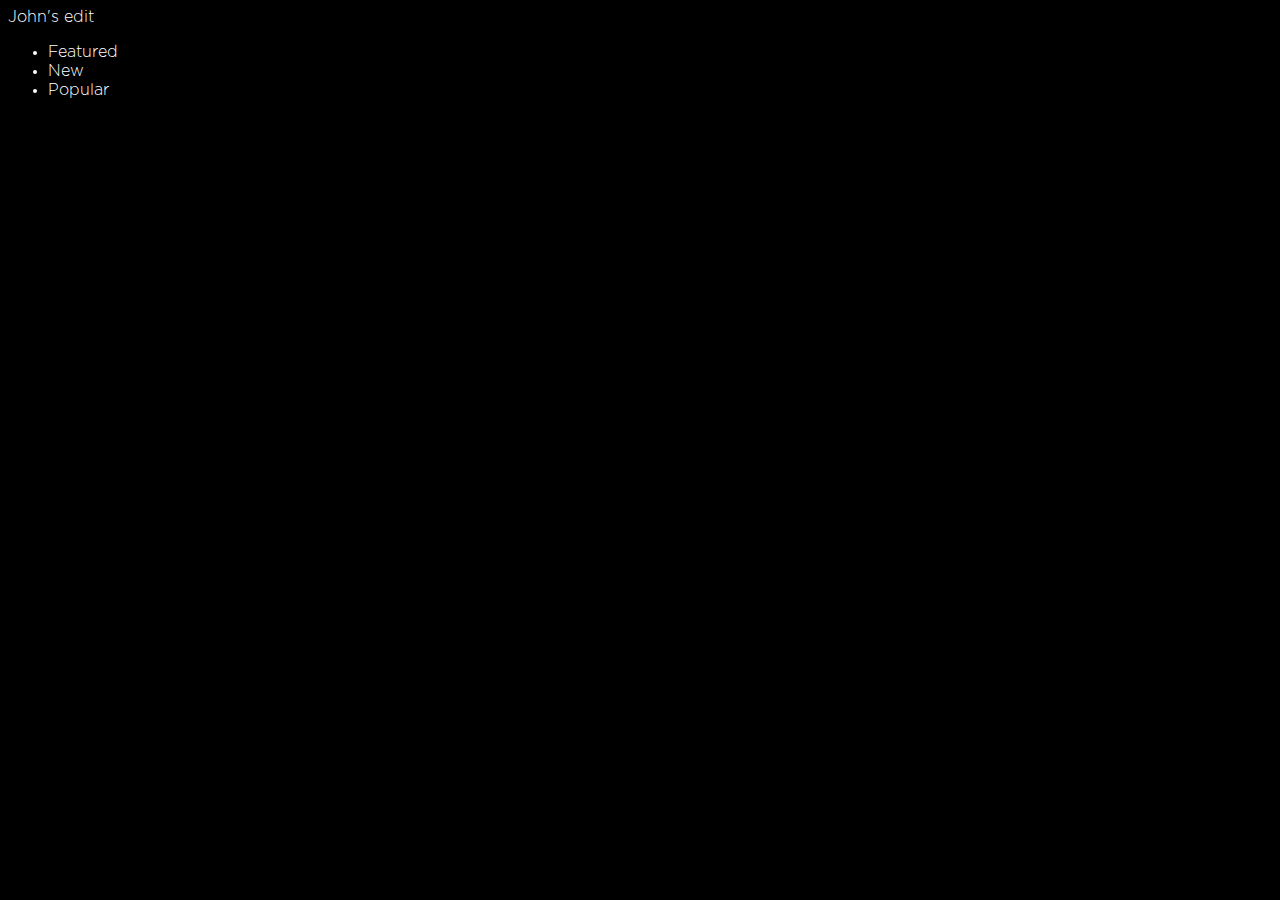
==== html/index.html @ 246fbce8 "test commit for username" ====
<html>
<head>
<title>CastRoller iOS</title>
<style type="text/css">
	@font-face{
		font-family: 'Gotham-Light';
		src: url(Gotham-Light.otf) format("opentype");
	}
	
		@font-face{
		font-family: 'Gotham-Bold';
		src: url(Gotham-Bold.otf) format("opentype");
	}
	
	@font-face{
		font-family: 'Gotham-Medium';
		src: url(Gotham-Medium.otf) format("opentype");
	}
	
	body{
		background: black;
		color: white;
		font-family: 'Gotham-Light';
	}
	
	h1, h2, h3{
		font-family: 'Gotham-Medium';
		}
		
		#nobbies{
			list-style: none;
			margin: 0;
			padding: 0;
		}
	#nobbies li{
		background: url(nobbies.png) 0px -15px no-repeat;
		width: 15px;
		height: 15px;
		}
	
	#nobbies li.active{
		background: url(nobbies.png) 0px 0px no-repeat;
		width: 15px;
		height: 15px;
		}
	
	#featured li{
		display: none;
		height: 320px;
		overflow: hidden;
	}
</style>

<script src="jquery.min.js" type="text/javascript"></script>
<script src="jquery.tmpl.min.js" type="text/javascript"></script>
<script src="common.js" type="text/javascript"></script>
	<script id="featuredTemplate" type="text/x-jquery-tmpl">
		<li style='background: url(${ImageUrl})'  podcastId='${Id}'>
			<div>
				<h2>Featured</h2>
				<h1>${Name}</h1>
				<p>${Description}</p>
				<p>Button</p>
			</div>
		</li>
	</script>
	
	
	<script id="episodeThumbsTemplate" type="text/x-jquery-tmpl">
      	<li>
             	<a href='episode.html?eid=${Id}'>
                 	<img src="${LinkUrl}" alt="${Name}"/>
                 	<h2>${Name}</h2>      
           	</a>
          </li>
	</script>
	
	
	
<script type="text/javascript">
function displayChannel(channelId)
{
	  var url = "http://api.castroller.com/v1.svc/GetChannelEpisodeImages?channelId=" + channelId + "&$format=json&$callback=?";
  

		$.getJSON(url, null, function(data)
			{
var resized = resizeImages(data.d,160,90);

var match = $('ul[channel="' + channelId + '"]');

$("#episodeThumbsTemplate").tmpl(resized).appendTo(match);
				
			}
			);
}


$(function(){

	var podcastsUrl = "http://api.castroller.com/v1.svc/GetFeaturedPodcasts?$format=json&$callback=?";
	
	
	
	$.getJSON(podcastsUrl, null, function(data){
	
		$(data.d).each(function(){
			
			$('#nobbies').append("<li podcastId='" + this.Id + "'>&nbsp;</li>");
			
			var newImage = resizeImage( this.ImageUrl, 1024, 1024 ); 
			
			
			this.ImageUrl = newImage;
			
			
	});
	
	
		$('#featuredTemplate').tmpl(data.d).appendTo("#featured");
		
		$('#featured li:first').show();
		$('#nobbies li:first').addClass("active");
		
		$('#nobbies li').click(function(){
			var podcastId = $(this).attr('podcastId');
			
			$('#featured li').hide();
			$('#nobbies li').removeClass('active');
			$(this).addClass("active");
			$("#featured li[podcastId='" + podcastId + "']").show();
		});
	
	});
	

	
});



</script>
</head>
<body>
John's edit
<ul id="featured"></ul>
<ul id="nobbies">
</ul>

<ul id="tabs">
<li>Featured</li>
<li>New</li>
<li>Popular</li>
</ul>
<ul id="episodes"></ul>

</body>
</html>
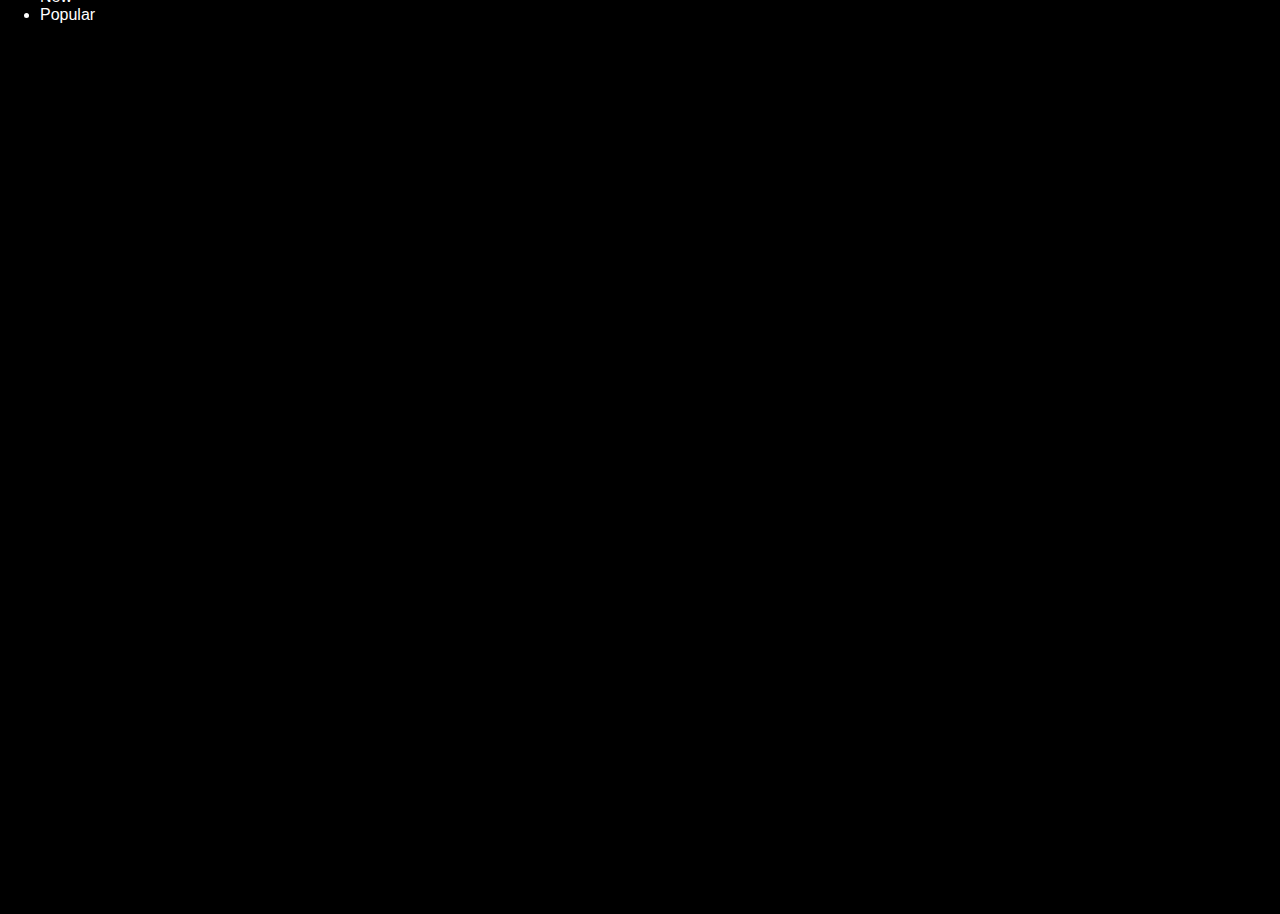
==== commit 0c881dbc: "fancy some feature areas" ====
--- a/html/index.html
+++ b/html/index.html
@@ -20,7 +20,8 @@
 	body{
 		background: black;
 		color: white;
-		font-family: 'Gotham-Light';
+		font-family: sans-serif,'Gotham-Light';
+		margin:0; padding:0;
 	}
 	
 	h1, h2, h3{
@@ -31,11 +32,16 @@
 			list-style: none;
 			margin: 0;
 			padding: 0;
+		margin-top:-30px;
+		position:relative; z-index:100;
+		text-align:center;
+		width:390px;
 		}
 	#nobbies li{
 		background: url(nobbies.png) 0px -15px no-repeat;
 		width: 15px;
 		height: 15px;
+display:inline-block;
 		}
 	
 	#nobbies li.active{
@@ -44,11 +50,51 @@
 		height: 15px;
 		}
 	
+	#featured {
+		list-style:none;
+		margin:0; padding:0;
+	}
+	
+
+	
 	#featured li{
 		display: none;
-		height: 320px;
+		height: 300px; 
 		overflow: hidden;
-	}
+		padding:0; margin:0;
+background-position:center right !important; 
+	}
+	
+	#featured div {
+		background:rgba(0,0,0,0.9);
+		width:325px;
+		height:300px;
+		margin:0; padding:55px 35px 0px 40px;
+	}
+	
+	#featured div small{
+	
+		font-family: 'Gotham-Medium';
+		margin:0; padding:0;
+		font-size:1.05em;
+		color:rgba(256,256,256,0.5);
+	}	
+	
+	#featured div h1 {
+		margin:10px 0 10px 0; padding:0;
+		font-size:2em;
+		line-height:1em;
+		max-height:75px;
+		overflow:hidden;
+	}
+	
+	#featured div p {
+		margin:0; padding:0px;
+		max-height:98px;
+		font-size:0.8em;
+		overflow:hidden;
+		color:rgba(256,256,256,0.9);
+	}	
 </style>
 
 <script src="jquery.min.js" type="text/javascript"></script>
@@ -57,10 +103,10 @@
 	<script id="featuredTemplate" type="text/x-jquery-tmpl">
 		<li style='background: url(${ImageUrl})'  podcastId='${Id}'>
 			<div>
-				<h2>Featured</h2>
+				<small>Featured Show</small>
 				<h1>${Name}</h1>
 				<p>${Description}</p>
-				<p>Button</p>
+
 			</div>
 		</li>
 	</script>
@@ -116,7 +162,6 @@
 			
 	});
 	
-	
 		$('#featuredTemplate').tmpl(data.d).appendTo("#featured");
 		
 		$('#featured li:first').show();
@@ -142,7 +187,7 @@
 </script>
 </head>
 <body>
-John's edit
+
 <ul id="featured"></ul>
 <ul id="nobbies">
 </ul>
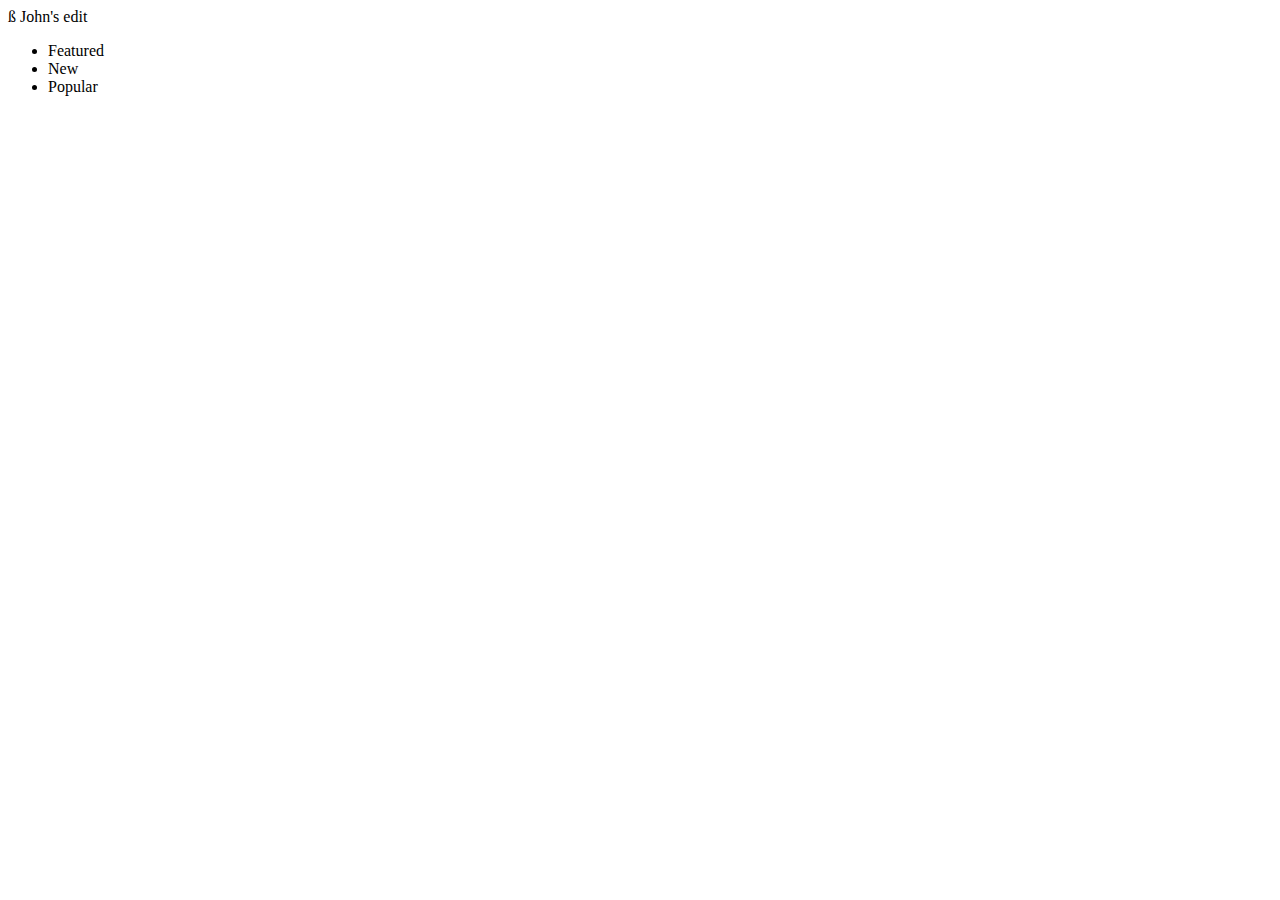
==== commit e5dd8b43: "work on channel episodes" ====
--- a/html/index.html
+++ b/html/index.html
@@ -1,47 +1,13 @@
 <html>
 <head>
 <title>CastRoller iOS</title>
+<link type="text/css" rel="stylesheet" href="common.css"/>ß
 <style type="text/css">
-	@font-face{
-		font-family: 'Gotham-Light';
-		src: url(Gotham-Light.otf) format("opentype");
-	}
 	
-		@font-face{
-		font-family: 'Gotham-Bold';
-		src: url(Gotham-Bold.otf) format("opentype");
-	}
-	
-	@font-face{
-		font-family: 'Gotham-Medium';
-		src: url(Gotham-Medium.otf) format("opentype");
-	}
-	
-	body{
-		background: black;
-		color: white;
-		font-family: sans-serif,'Gotham-Light';
-		margin:0; padding:0;
-	}
-	
-	h1, h2, h3{
-		font-family: 'Gotham-Medium';
-		}
-		
-		#nobbies{
-			list-style: none;
-			margin: 0;
-			padding: 0;
-		margin-top:-30px;
-		position:relative; z-index:100;
-		text-align:center;
-		width:390px;
-		}
 	#nobbies li{
 		background: url(nobbies.png) 0px -15px no-repeat;
 		width: 15px;
 		height: 15px;
-display:inline-block;
 		}
 	
 	#nobbies li.active{
@@ -50,51 +16,31 @@
 		height: 15px;
 		}
 	
-	#featured {
-		list-style:none;
-		margin:0; padding:0;
+	#featured li{
+		display: none;
+		height: 320px;
+		overflow: hidden;
 	}
 	
-
-	
-	#featured li{
-		display: none;
-		height: 300px; 
-		overflow: hidden;
-		padding:0; margin:0;
-background-position:center right !important; 
+	#channels ul{
+		list-style: none;
+		height: 90px;
+		width: 100%;
+		overflow-x: scroll;
+		overflow-y: hidden;
+		
 	}
 	
-	#featured div {
-		background:rgba(0,0,0,0.9);
-		width:325px;
-		height:300px;
-		margin:0; padding:55px 35px 0px 40px;
+	#channels ul li{
+		float: left;
+	
 	}
 	
-	#featured div small{
-	
-		font-family: 'Gotham-Medium';
-		margin:0; padding:0;
-		font-size:1.05em;
-		color:rgba(256,256,256,0.5);
-	}	
-	
-	#featured div h1 {
-		margin:10px 0 10px 0; padding:0;
-		font-size:2em;
-		line-height:1em;
-		max-height:75px;
-		overflow:hidden;
+	#channels a.channelImage{
+		width: 180px;
+		height: 90px;
 	}
 	
-	#featured div p {
-		margin:0; padding:0px;
-		max-height:98px;
-		font-size:0.8em;
-		overflow:hidden;
-		color:rgba(256,256,256,0.9);
-	}	
 </style>
 
 <script src="jquery.min.js" type="text/javascript"></script>
@@ -103,14 +49,22 @@
 	<script id="featuredTemplate" type="text/x-jquery-tmpl">
 		<li style='background: url(${ImageUrl})'  podcastId='${Id}'>
 			<div>
-				<small>Featured Show</small>
+				<h2>Featured</h2>
 				<h1>${Name}</h1>
 				<p>${Description}</p>
-
+				<p>Button</p>
 			</div>
 		</li>
 	</script>
 	
+		<script id="channelsTemplate" type="text/x-jquery-tmpl">
+		<li>
+			<a href="channel.html?cid=${Id}" class="channelImage"><img src='${ImageUrl}' alt='${Name}'/></a>
+			<ul channel="${Id}">
+			</ul>
+			<br class="clear"/>
+		</li>
+	</script>
 	
 	<script id="episodeThumbsTemplate" type="text/x-jquery-tmpl">
       	<li>
@@ -162,6 +116,7 @@
 			
 	});
 	
+	
 		$('#featuredTemplate').tmpl(data.d).appendTo("#featured");
 		
 		$('#featured li:first').show();
@@ -178,6 +133,27 @@
 	
 	});
 	
+	
+	var url = "http://api.castroller.com/v1.svc/Channels?$orderby=FeaturedLevel%20desc&$top=6&$format=json&$callback=?";
+
+	$.getJSON(url, null, function(data){
+		$(data.d).each(function(){
+			
+			var newImage = resizeImage( this.ImageUrl, 180, 90 ); 
+			
+			
+			this.ImageUrl = newImage;
+			
+			
+	});
+	
+		$("#channelsTemplate").tmpl(data.d).appendTo("#channels");
+		$('#channels li ul').each(function(){
+			var channelId = $(this).attr("channel");
+			displayChannel(channelId);
+		});
+	});
+	
 
 	
 });
@@ -187,7 +163,7 @@
 </script>
 </head>
 <body>
-
+John's edit
 <ul id="featured"></ul>
 <ul id="nobbies">
 </ul>
@@ -197,7 +173,7 @@
 <li>New</li>
 <li>Popular</li>
 </ul>
-<ul id="episodes"></ul>
+<ul id="channels"></ul>
 
 </body>
 </html>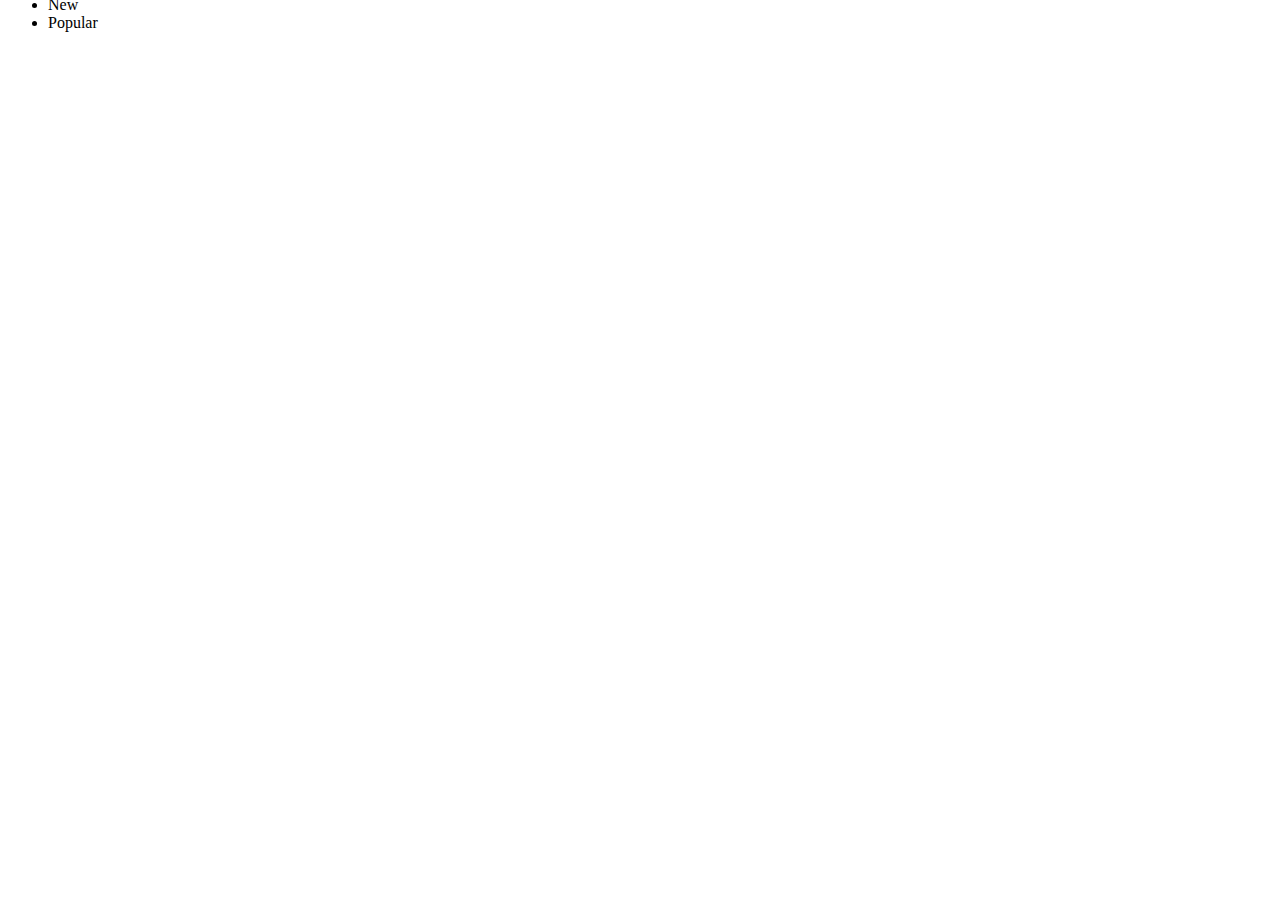
==== commit c045f7aa: "merge latest changes" ====
--- a/html/index.html
+++ b/html/index.html
@@ -1,13 +1,24 @@
 <html>
 <head>
 <title>CastRoller iOS</title>
-<link type="text/css" rel="stylesheet" href="common.css"/>ß
+<link type="text/css" rel="stylesheet" href="common.css"/>
 <style type="text/css">
 	
+#nobbies{
+			list-style: none;
+			margin: 0;
+			padding: 0;
+		margin-top:-30px;
+		position:relative; z-index:100;
+		text-align:center;
+		width:390px;
+		}
+		
 	#nobbies li{
 		background: url(nobbies.png) 0px -15px no-repeat;
 		width: 15px;
 		height: 15px;
+display:inline-block;
 		}
 	
 	#nobbies li.active{
@@ -16,12 +27,29 @@
 		height: 15px;
 		}
 	
+	#featured {
+		list-style:none;
+		margin:0; padding:0;
+	}
+	
+
+	
 	#featured li{
 		display: none;
-		height: 320px;
+		height: 300px; 
 		overflow: hidden;
-	}
-	
+		padding:0; margin:0;
+background-position:center right !important; 
+	}
+	
+	#featured div {
+		background:rgba(0,0,0,0.9);
+		width:325px;
+		height:300px;
+		margin:0; padding:55px 35px 0px 40px;
+	}
+	
+
 	#channels ul{
 		list-style: none;
 		height: 90px;
@@ -41,6 +69,31 @@
 		height: 90px;
 	}
 	
+
+	#featured div small{
+	
+		font-family: 'Gotham-Medium';
+		margin:0; padding:0;
+		font-size:1.05em;
+		color:rgba(256,256,256,0.5);
+	}	
+	
+	#featured div h1 {
+		margin:10px 0 10px 0; padding:0;
+		font-size:2em;
+		line-height:1em;
+		max-height:75px;
+		overflow:hidden;
+	}
+	
+	#featured div p {
+		margin:0; padding:0px;
+		max-height:98px;
+		font-size:0.8em;
+		overflow:hidden;
+		color:rgba(256,256,256,0.9);
+	}	
+
 </style>
 
 <script src="jquery.min.js" type="text/javascript"></script>
@@ -49,10 +102,10 @@
 	<script id="featuredTemplate" type="text/x-jquery-tmpl">
 		<li style='background: url(${ImageUrl})'  podcastId='${Id}'>
 			<div>
-				<h2>Featured</h2>
+				<small>Featured Show</small>
 				<h1>${Name}</h1>
 				<p>${Description}</p>
-				<p>Button</p>
+
 			</div>
 		</li>
 	</script>
@@ -163,7 +216,7 @@
 </script>
 </head>
 <body>
-John's edit
+
 <ul id="featured"></ul>
 <ul id="nobbies">
 </ul>
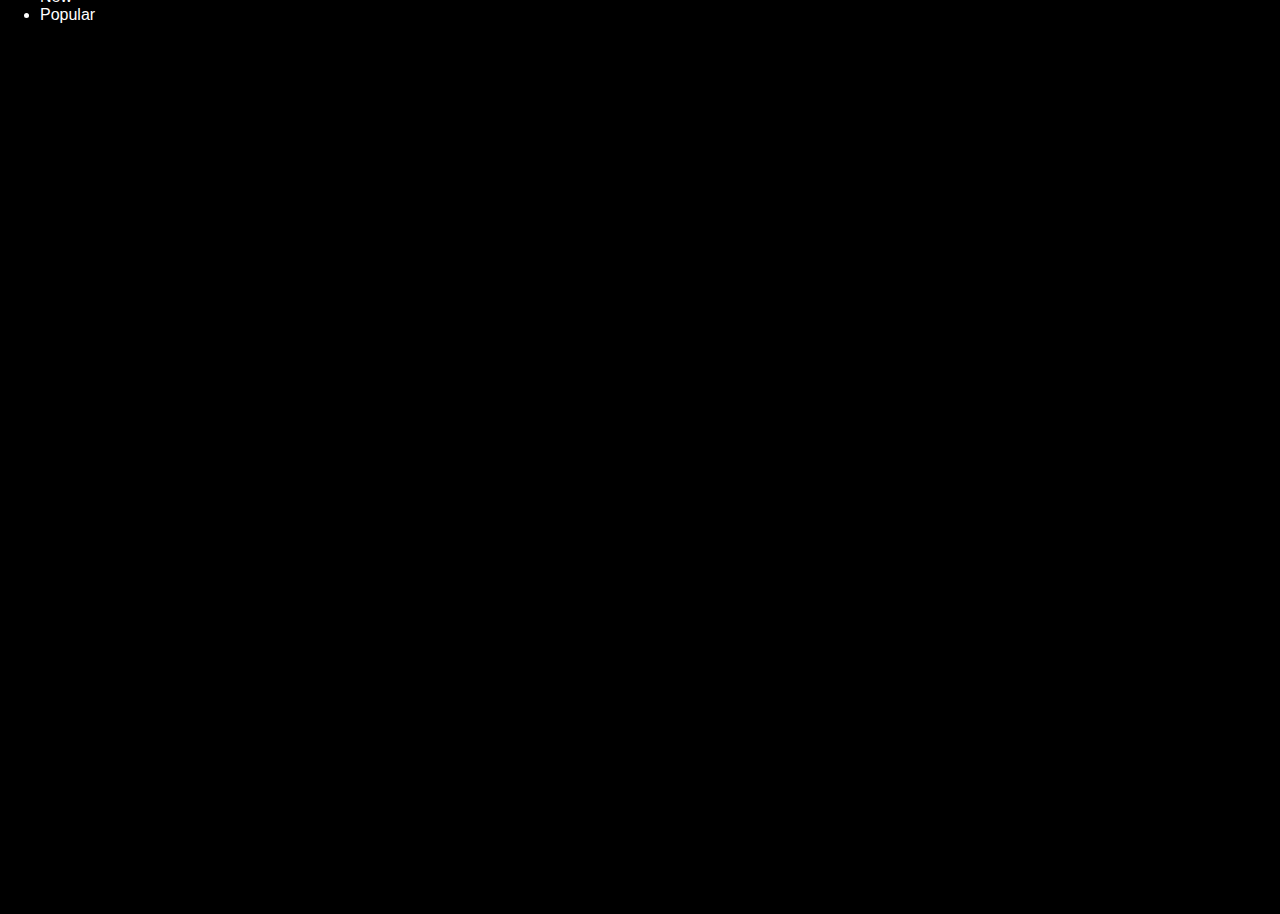
==== commit d06e41dd: "start swipe to switch featured apps" ====
--- a/html/index.html
+++ b/html/index.html
@@ -42,7 +42,7 @@
 background-position:center right !important; 
 	}
 	
-	#featured div {
+	#featured div.info {
 		background:rgba(0,0,0,0.9);
 		width:325px;
 		height:300px;
@@ -78,12 +78,10 @@
 		color:rgba(256,256,256,0.5);
 	}	
 	
-	#featured div h1 {
-		margin:10px 0 10px 0; padding:0;
-		font-size:2em;
-		line-height:1em;
+	#featured h1 {
+	margin:10px 0 10px 0; padding:0;
+		line-height:1em; 
 		max-height:75px;
-		overflow:hidden;
 	}
 	
 	#featured div p {
@@ -98,10 +96,12 @@
 
 <script src="jquery.min.js" type="text/javascript"></script>
 <script src="jquery.tmpl.min.js" type="text/javascript"></script>
+<script src="jquery-textfill-0.1.js" type="text/javascript"></script>
+<script src="jquery.jswipe-0.1.2.js" type="text/javascript"></script>
 <script src="common.js" type="text/javascript"></script>
 	<script id="featuredTemplate" type="text/x-jquery-tmpl">
 		<li style='background: url(${ImageUrl})'  podcastId='${Id}'>
-			<div>
+			<div class="info">
 				<small>Featured Show</small>
 				<h1>${Name}</h1>
 				<p>${Description}</p>
@@ -148,6 +148,45 @@
 			);
 }
 
+function displayFeatured(podcastId)
+{
+	$('#featured li').hide();
+			$('#nobbies li').removeClass('active');
+			$("#nobbies li[podcastId='" + podcastId + "']").addClass("active");
+			$("#featured li[podcastId='" + podcastId + "']").show();
+}
+
+function scrollFeatured(direction)
+{
+	var nobbies = $('#nobbies li');
+	
+	var index = 0;
+	var i =0;
+	$(nobbies).each(function(){
+		
+		if( $(this).hasClass('active') )
+		{
+			index = i;
+		}
+		i++;
+	});
+	
+	var next = (index+direction) % i;
+	
+	if( next < 0 )
+	{
+		next = i-1;
+	}
+	
+	
+	var podcastId = $(nobbies[next]).attr('podcastId');
+	
+	displayFeatured(podcastId);
+	
+	
+	
+}
+
 
 $(function(){
 
@@ -178,11 +217,15 @@
 		$('#nobbies li').click(function(){
 			var podcastId = $(this).attr('podcastId');
 			
-			$('#featured li').hide();
-			$('#nobbies li').removeClass('active');
-			$(this).addClass("active");
-			$("#featured li[podcastId='" + podcastId + "']").show();
+			displayFeatured(podcastId);
 		});
+		
+		$('#featured').swipe({
+			swipeLeft: function(){scrollFeatured(-1);},
+			swipeRight: function(){scrollFeatured(1);}
+			});
+		
+		
 	
 	});
 	
--- a/html/common.css
+++ b/html/common.css
@@ -0,0 +1,32 @@
+@font-face{
+		font-family: 'Gotham-Light';
+		src: url(Gotham-Light.otf) format("opentype");
+	}
+	
+		@font-face{
+		font-family: 'Gotham-Bold';
+		src: url(Gotham-Bold.otf) format("opentype");
+	}
+	
+	@font-face{
+		font-family: 'Gotham-Medium';
+		src: url(Gotham-Medium.otf) format("opentype");
+	}
+	
+	body{
+		background: black;
+		color: white;
+		font-family: sans-serif;
+		margin:0; padding:0;
+	}
+	
+	h1, h2, h3{
+		font-family: 'Gotham-Medium';
+		}
+		
+	
+		
+.clear{
+	clear:both;
+	display: block;
+	}